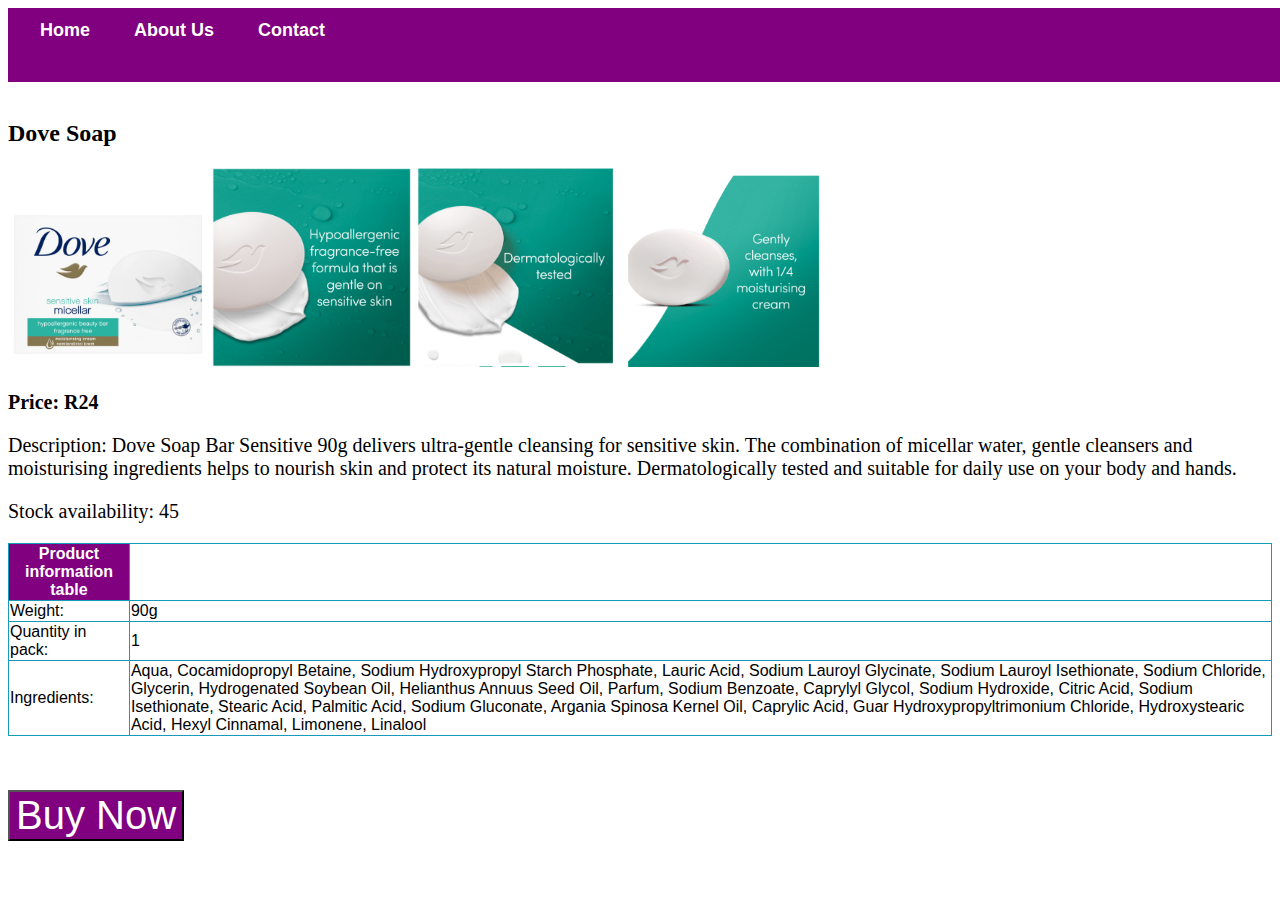
==== body-soap.html @ c20d3c8f "Module1 Assessment6" ====
<!DOCTYPE html>
<html>
    <head>
         <link rel="stylesheet" href="style.css"> 
    
    </head>
    
    <body>
             
        <div id="menu">
     <a href="index.html">Home</a>
     <a href="about.html">About Us</a>
     <a href="contactus.html">Contact</a>
</div>
        <br/>
        <h2>Dove Soap</h2>
        
       
           <img src="Pictures/Body%20soap.png" width="200"/>
             
             <img src="Pictures/Soap1.png" width="200"/>
            <img src="Pictures/Soap2.png" width="200"/>
            <img src="Pictures/Soap3.png" width="200"/>
           
           
           
       
        
     
        <p><b>Price: R24</b></p>
        <p>Description: Dove Soap Bar Sensitive 90g delivers ultra-gentle cleansing for sensitive skin. The combination of micellar water, gentle cleansers and moisturising ingredients helps to nourish skin and protect its natural moisture. Dermatologically tested and suitable for daily use on your body and hands.</p>
        <p>Stock availability: 45</p>
       
        
        
        <table border="1">
            <tr>
                <th>Product information table </th>
            
            
            </tr>
        <tr>
           <td>Weight:</td>
            <td>90g</td>
        
            
            
            
            
            
            </tr>
            <tr>
                <td>Quantity in pack:</td>
                <td>1</td>
            
            </tr>
            
            
            
            <tr>
                <td>Ingredients:</td>
                <td>Aqua, Cocamidopropyl Betaine, Sodium Hydroxypropyl Starch Phosphate, Lauric Acid, Sodium Lauroyl Glycinate, Sodium Lauroyl Isethionate, Sodium Chloride, Glycerin, Hydrogenated Soybean Oil, Helianthus Annuus Seed Oil, Parfum, Sodium Benzoate, Caprylyl Glycol, Sodium Hydroxide, Citric Acid, Sodium Isethionate, Stearic Acid, Palmitic Acid, Sodium Gluconate, Argania Spinosa Kernel Oil, Caprylic Acid, Guar Hydroxypropyltrimonium Chloride, Hydroxystearic Acid, Hexyl Cinnamal, Limonene, Linalool</td>
            </tr>
        
        
        
        
        </table>
          
        <br/>
        <br/>
        <br/>
        
       <button style="color: white;background-color: purple;font-size: 40px;"> Buy Now </button>
        
           
           
        
    
    
    </body>
---- style.css ----
.gallery{width:30%;float: right;}



#menu{width:100%;height:50px; background-color:purple;padding: 12px;}
#menu a{color: white;font-family: sans-serif; font-size: 18px;text-decoration: none;font-weight: 800;
      padding-left: 20px;
      padding-right: 20px;}
#menu a:hover{
    color: #5077bd;}
    h1{color: purple;}

th{ font-weight: 800; background-color:purple;color: white; text-align: center;}
table{font-family:sans-serif; border-collapse: collapse;border-width:1px;border-color:#189ABB; border-style: solid; }
p{font-size:20px}
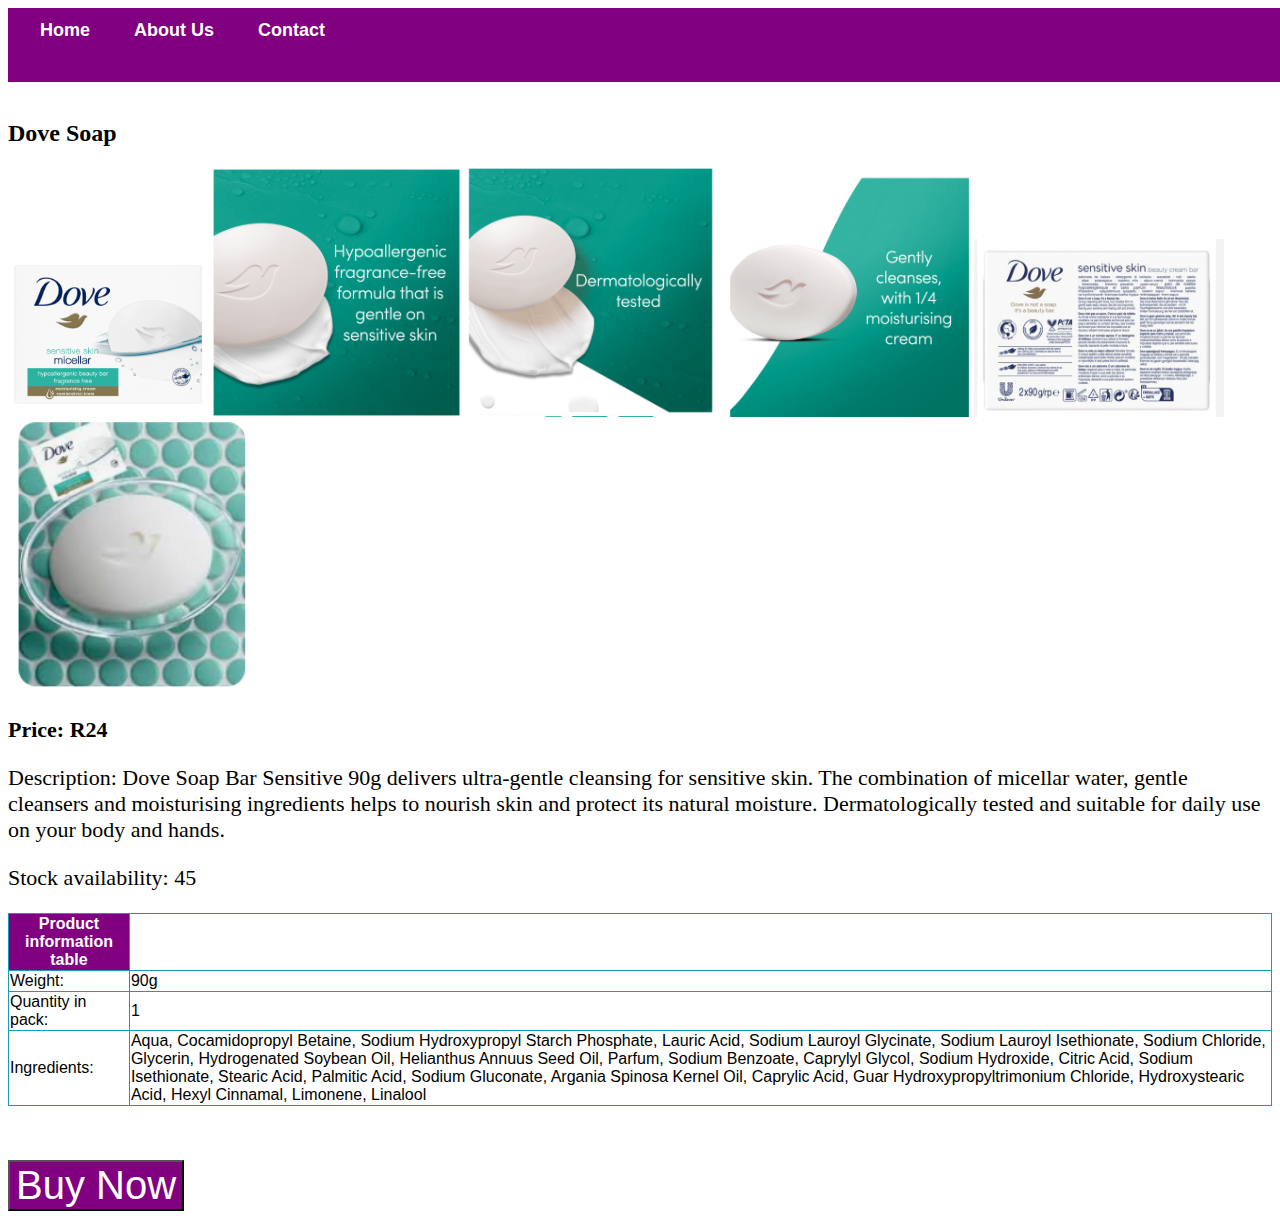
==== commit a63d6030: "Images added" ====
--- a/body-soap.html
+++ b/body-soap.html
@@ -18,9 +18,11 @@
        
            <img src="Pictures/Body%20soap.png" width="200"/>
              
-             <img src="Pictures/Soap1.png" width="200"/>
-            <img src="Pictures/Soap2.png" width="200"/>
-            <img src="Pictures/Soap3.png" width="200"/>
+             <img src="Pictures/Soap1.png" width="250"/>
+            <img src="Pictures/Soap2.png" width="250"/>
+            <img src="Pictures/Soap3.png" width="250"/>
+        <img src="Pictures/soap4.png" width="250"/>
+        <img src="Pictures/soap5.png" width="250"/>
            
            
            
--- a/style.css
+++ b/style.css
@@ -12,4 +12,4 @@
 
 th{ font-weight: 800; background-color:purple;color: white; text-align: center;}
 table{font-family:sans-serif; border-collapse: collapse;border-width:1px;border-color:#189ABB; border-style: solid; }
-p{font-size:20px}+p{font-size:22px}